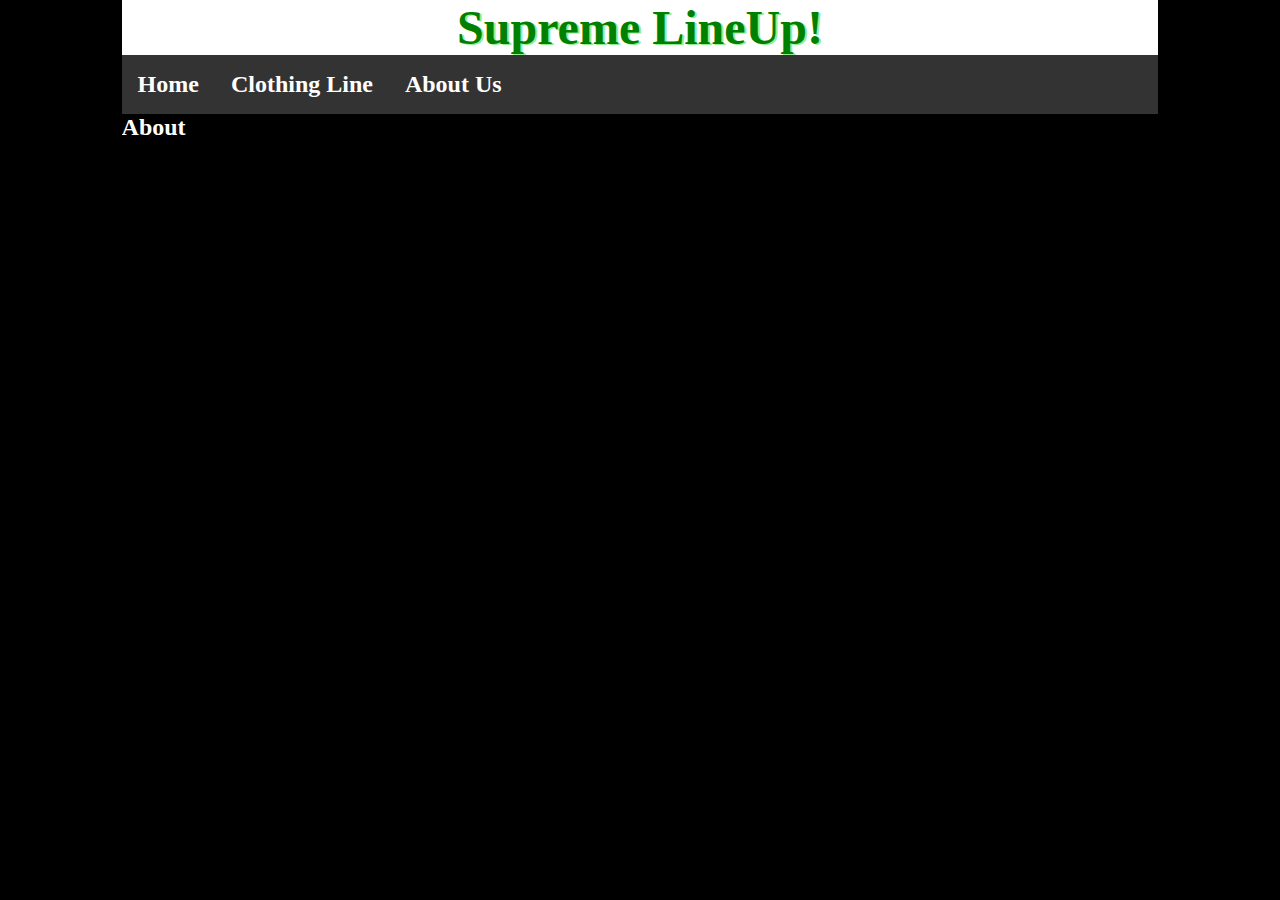
==== LabOne/Pages/About.html @ c8ceb84e "Initial commit" ====
<!DOCTYPE html>
<html>
<head>
	<title>Supreme LineUp!</title>
	<link rel="stylesheet" type="text/css" href="CSS/Site.css">
</head>
<body>
<header>
	<h1>Supreme LineUp!</h1>
	<nav>
		<ul>
			<li><a href="Home.html">Home</a></li>
			<li><a href="ProductList.html">Clothing Line</a></li>
			<li><a href="About.html">About Us</a></li>
		</ul>
		
	</nav>
</header>
<main>
	<h2>About</h2>
</main>
<footer>
	
</footer>
<script src="https://code.jquery.com/jquery-3.3.1.slim.min.js" integrity="sha256-3edrmyuQ0w65f8gfBsqowzjJe2iM6n0nKciPUp8y+7E="
crossorigin="anonymous"></script>
<script type="text/javascript" src="JS/Site.js"></script>
</body>
</html>
---- LabOne/Pages/CSS/Site.css ----
body,div,dl,dt,dd,ul,ol,li,h1,h2,h3,h4,h5,h6,pre,form,fieldset,input,textarea,p,blockquote,th,td { 
    margin:0;
    padding:0;
}
html, body {
	background-color: black;
	height: 100%;
	color: white;
    align-self: center;
    overflow: hidden; 
    margin-left: 5%;
    margin-right: 5%;
}
header {
	width: 100%;
	font-weight: bolder;
	font-size: 1.5em;
	text-align: center;
	background: white;
	color: green;
	padding: 0;
	margin: 0;
}
header h1 {
	text-shadow: 2px 1px lightgreen;
}
nav {
	width: 100%;
	text-align: center;
	background: white;
	color: green;
}
nav ul {
	list-style-type: none;
	margin: 0;
	padding: 0;
	overflow: hidden;
	background-color: #333333;
}
nav li {
	float: left;
}
nav li a {
	display: block;
	color: white;
	text-align: center;
	padding: 16px;
	text-decoration: none;
}
nav li a:hover {
	background-color: #111111;
}
nav li a:active {
	background-color: green;
}
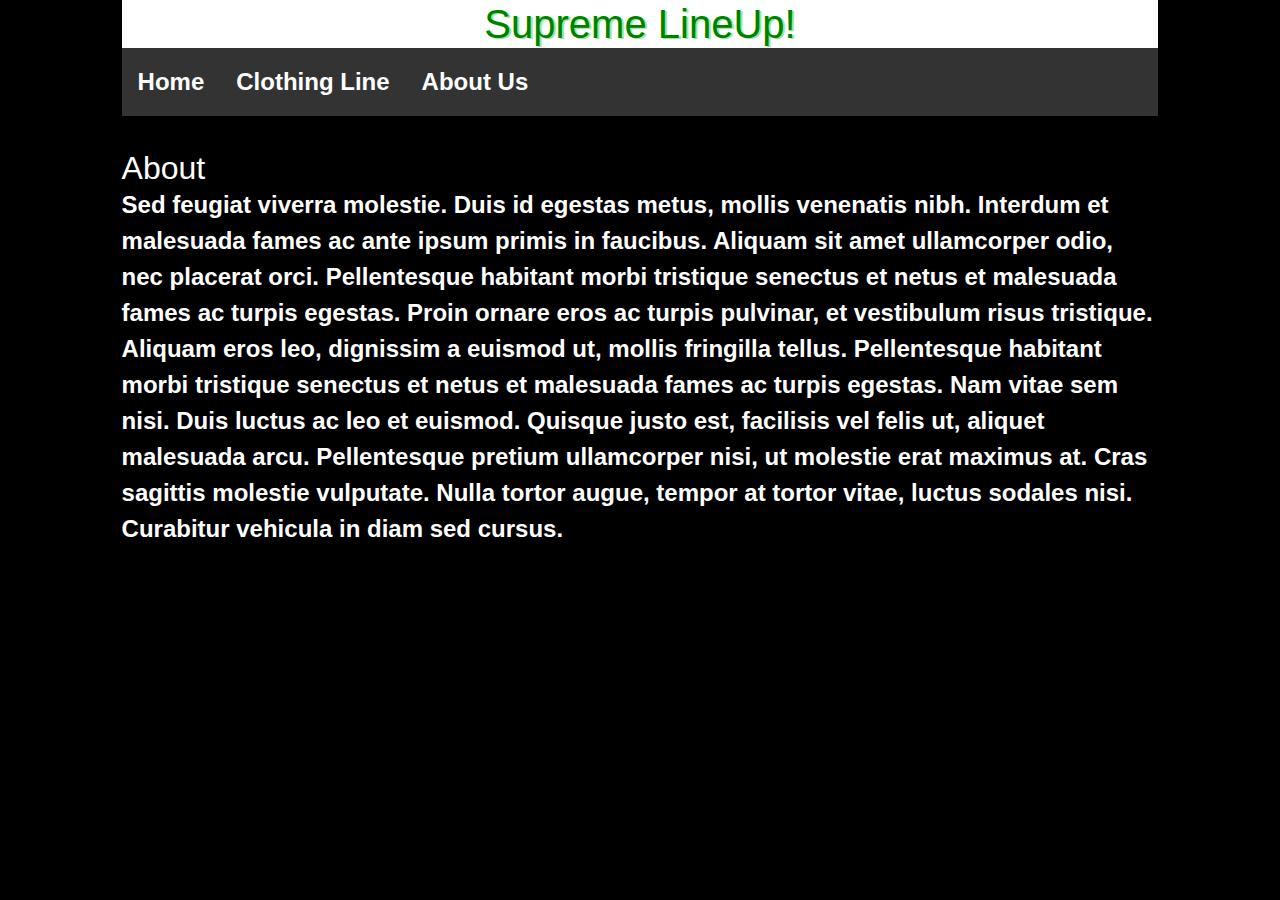
==== commit d5a3b8af: "lab1" ====
--- a/LabOne/Pages/About.html
+++ b/LabOne/Pages/About.html
@@ -1,8 +1,13 @@
 <!DOCTYPE html>
 <html>
 <head>
+	<meta charset="UTF-8"> 
 	<title>Supreme LineUp!</title>
+
+	<link rel="stylesheet" href="https://stackpath.bootstrapcdn.com/bootstrap/4.3.1/css/bootstrap.min.css" integrity="sha384-ggOyR0iXCbMQv3Xipma34MD+dH/1fQ784/j6cY/iJTQUOhcWr7x9JvoRxT2MZw1T" crossorigin="anonymous">
+	<link rel="stylesheet" href="https://use.fontawesome.com/releases/v5.7.1/css/all.css" integrity="sha384-fnmOCqbTlWIlj8LyTjo7mOUStjsKC4pOpQbqyi7RrhN7udi9RwhKkMHpvLbHG9Sr" crossorigin="anonymous">
 	<link rel="stylesheet" type="text/css" href="CSS/Site.css">
+
 </head>
 <body>
 <header>
@@ -12,18 +17,24 @@
 			<li><a href="Home.html">Home</a></li>
 			<li><a href="ProductList.html">Clothing Line</a></li>
 			<li><a href="About.html">About Us</a></li>
+			<li class="cart"><a href="ViewShoppingCart.html"><i class="fas fa-cart-arrow-down"></i></a></li>
 		</ul>
 		
 	</nav>
 </header>
 <main>
+	<hr />
 	<h2>About</h2>
+	<p>Sed feugiat viverra molestie. Duis id egestas metus, mollis venenatis nibh. Interdum et malesuada fames ac ante ipsum primis in faucibus. Aliquam sit amet ullamcorper odio, nec placerat orci. Pellentesque habitant morbi tristique senectus et netus et malesuada fames ac turpis egestas. Proin ornare eros ac turpis pulvinar, et vestibulum risus tristique. Aliquam eros leo, dignissim a euismod ut, mollis fringilla tellus. Pellentesque habitant morbi tristique senectus et netus et malesuada fames ac turpis egestas. Nam vitae sem nisi. Duis luctus ac leo et euismod. Quisque justo est, facilisis vel felis ut, aliquet malesuada arcu. Pellentesque pretium ullamcorper nisi, ut molestie erat maximus at. Cras sagittis molestie vulputate. Nulla tortor augue, tempor at tortor vitae, luctus sodales nisi. Curabitur vehicula in diam sed cursus.  </p>
 </main>
 <footer>
 	
 </footer>
-<script src="https://code.jquery.com/jquery-3.3.1.slim.min.js" integrity="sha256-3edrmyuQ0w65f8gfBsqowzjJe2iM6n0nKciPUp8y+7E="
-crossorigin="anonymous"></script>
+
+<script src="https://code.jquery.com/jquery-3.3.1.slim.min.js" integrity="sha384-q8i/X+965DzO0rT7abK41JStQIAqVgRVzpbzo5smXKp4YfRvH+8abtTE1Pi6jizo" crossorigin="anonymous"></script>
+<script src="https://cdnjs.cloudflare.com/ajax/libs/popper.js/1.14.7/umd/popper.min.js" integrity="sha384-UO2eT0CpHqdSJQ6hJty5KVphtPhzWj9WO1clHTMGa3JDZwrnQq4sF86dIHNDz0W1" crossorigin="anonymous"></script>
+<script src="https://stackpath.bootstrapcdn.com/bootstrap/4.3.1/js/bootstrap.min.js" integrity="sha384-JjSmVgyd0p3pXB1rRibZUAYoIIy6OrQ6VrjIEaFf/nJGzIxFDsf4x0xIM+B07jRM" crossorigin="anonymous"></script>
 <script type="text/javascript" src="JS/Site.js"></script>
+
 </body>
 </html>--- a/LabOne/Pages/CSS/Site.css
+++ b/LabOne/Pages/CSS/Site.css
@@ -7,7 +7,7 @@
 	height: 100%;
 	color: white;
     align-self: center;
-    overflow: hidden; 
+    overflow: visible; 
     margin-left: 5%;
     margin-right: 5%;
 }
@@ -40,6 +40,9 @@
 nav li {
 	float: left;
 }
+.cart {
+	float: right;
+}
 nav li a {
 	display: block;
 	color: white;
@@ -52,4 +55,13 @@
 }
 nav li a:active {
 	background-color: green;
+}
+
+p {
+	font-size: 1.5em;
+	font-weight: bold;
+}
+
+.card-title, .card-text, .display-4, .discrip {
+	color: black;
 }